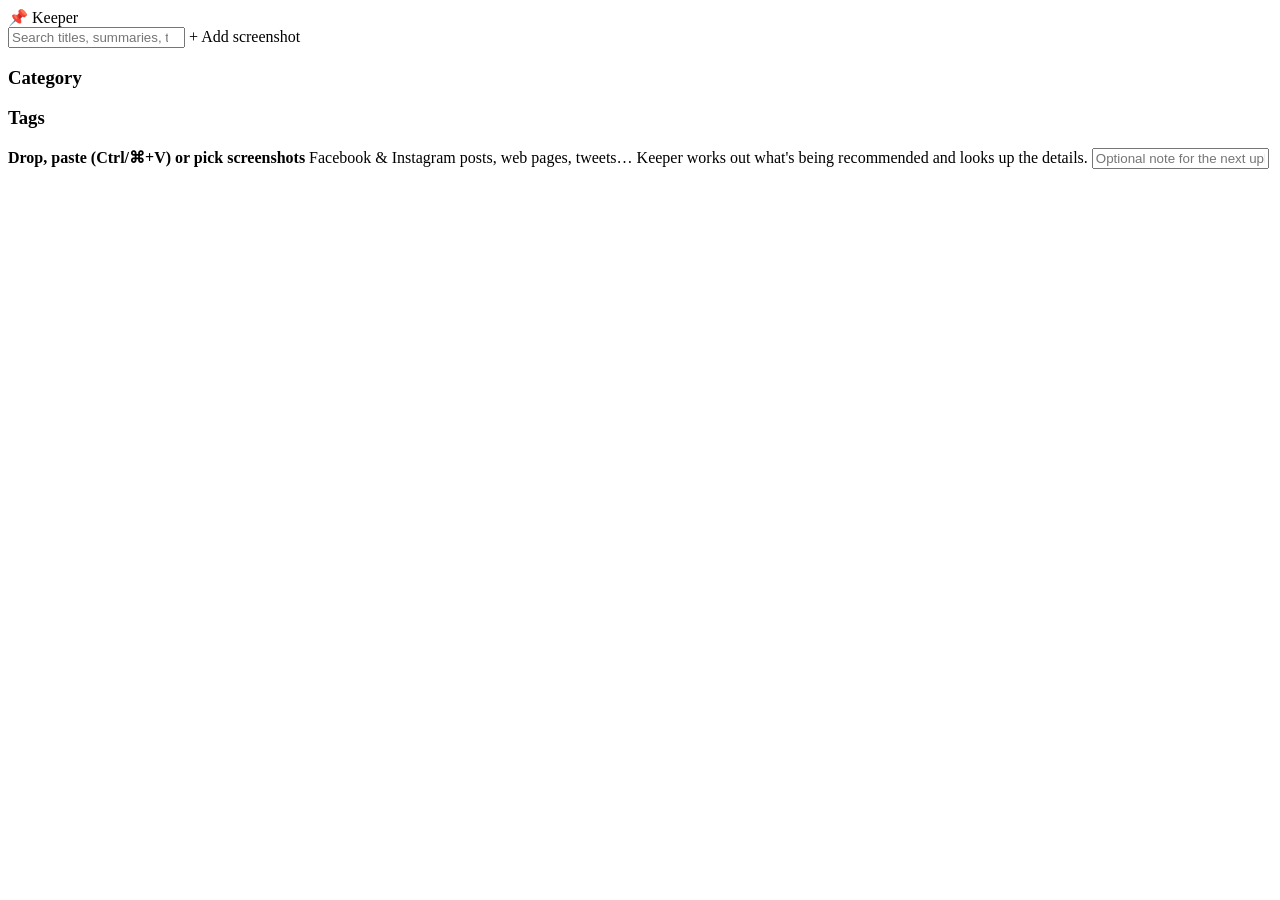
==== keeper/static/index.html @ 1fe4c8e2 "Keeper: screenshot-to-catalogue app with Claude identification and metadata enrichment FastAPI backe" ====
<!doctype html>
<html lang="en">
<head>
  <meta charset="utf-8">
  <meta name="viewport" content="width=device-width, initial-scale=1">
  <title>Keeper</title>
  <link rel="icon" href="data:image/svg+xml,<svg xmlns='http://www.w3.org/2000/svg' viewBox='0 0 100 100'><text y='.9em' font-size='90'>📌</text></svg>">
  <link rel="stylesheet" href="/static/style.css">
</head>
<body>
  <header class="topbar">
    <div class="brand">📌 Keeper</div>
    <input id="search" type="search" placeholder="Search titles, summaries, tags, text in screenshots…" autocomplete="off">
    <label class="btn primary" for="file-input">+ Add screenshot</label>
    <input id="file-input" type="file" accept="image/png,image/jpeg,image/webp,image/gif" multiple hidden>
  </header>

  <main class="layout">
    <aside class="filters">
      <section>
        <h3>Category</h3>
        <div id="categories" class="chips"></div>
      </section>
      <section>
        <h3>Tags</h3>
        <div id="tags" class="chips"></div>
      </section>
    </aside>

    <section class="content">
      <div id="dropzone" class="dropzone">
        <strong>Drop, paste (Ctrl/⌘+V) or pick screenshots</strong>
        <span>Facebook & Instagram posts, web pages, tweets… Keeper works out what's being recommended and looks up the details.</span>
        <input id="note" type="text" placeholder="Optional note for the next upload (e.g. “Dana recommended this”)">
      </div>
      <div id="active-filters" class="active-filters"></div>
      <div id="grid" class="grid"></div>
      <p id="empty" class="empty" hidden>Nothing here yet.</p>
    </section>
  </main>

  <dialog id="detail"></dialog>
  <div id="toast" class="toast" hidden></div>

  <script src="/static/app.js"></script>
</body>
</html>
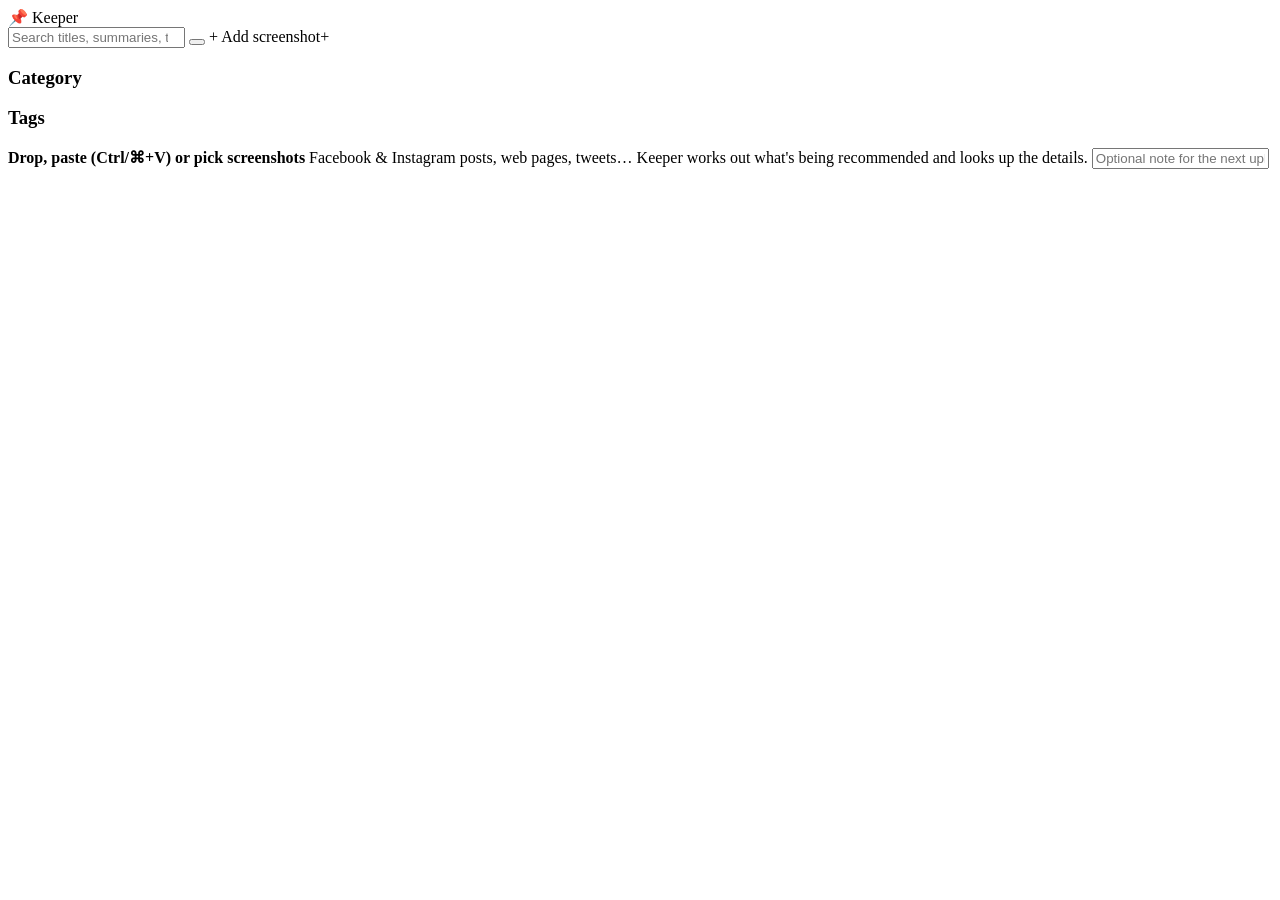
==== commit 9286c8b9: "Add installable offline PWA, confidence scores, and manual correction PWA: - Web manifest, icons, iO" ====
--- a/keeper/static/index.html
+++ b/keeper/static/index.html
@@ -2,16 +2,26 @@
 <html lang="en">
 <head>
   <meta charset="utf-8">
-  <meta name="viewport" content="width=device-width, initial-scale=1">
+  <meta name="viewport" content="width=device-width, initial-scale=1, viewport-fit=cover">
   <title>Keeper</title>
-  <link rel="icon" href="data:image/svg+xml,<svg xmlns='http://www.w3.org/2000/svg' viewBox='0 0 100 100'><text y='.9em' font-size='90'>📌</text></svg>">
+  <meta name="description" content="Save screenshots of recommendations; Keeper identifies them and looks up the details.">
+  <link rel="manifest" href="/static/manifest.webmanifest">
+  <link rel="icon" type="image/png" href="/static/icons/favicon.png">
+  <link rel="apple-touch-icon" href="/static/icons/apple-touch-icon.png">
+  <meta name="apple-mobile-web-app-capable" content="yes">
+  <meta name="mobile-web-app-capable" content="yes">
+  <meta name="apple-mobile-web-app-title" content="Keeper">
+  <meta name="apple-mobile-web-app-status-bar-style" content="default">
+  <meta name="theme-color" content="#f6f5f2" media="(prefers-color-scheme: light)">
+  <meta name="theme-color" content="#151412" media="(prefers-color-scheme: dark)">
   <link rel="stylesheet" href="/static/style.css">
 </head>
 <body>
   <header class="topbar">
     <div class="brand">📌 Keeper</div>
     <input id="search" type="search" placeholder="Search titles, summaries, tags, text in screenshots…" autocomplete="off">
-    <label class="btn primary" for="file-input">+ Add screenshot</label>
+    <button id="sync-status" class="sync-status" type="button" title="Sync status"></button>
+    <label class="btn primary" for="file-input"><span class="add-long">+ Add screenshot</span><span class="add-short">+</span></label>
     <input id="file-input" type="file" accept="image/png,image/jpeg,image/webp,image/gif" multiple hidden>
   </header>
 
@@ -33,6 +43,7 @@
         <span>Facebook & Instagram posts, web pages, tweets… Keeper works out what's being recommended and looks up the details.</span>
         <input id="note" type="text" placeholder="Optional note for the next upload (e.g. “Dana recommended this”)">
       </div>
+      <div id="banner" class="banner" hidden></div>
       <div id="active-filters" class="active-filters"></div>
       <div id="grid" class="grid"></div>
       <p id="empty" class="empty" hidden>Nothing here yet.</p>
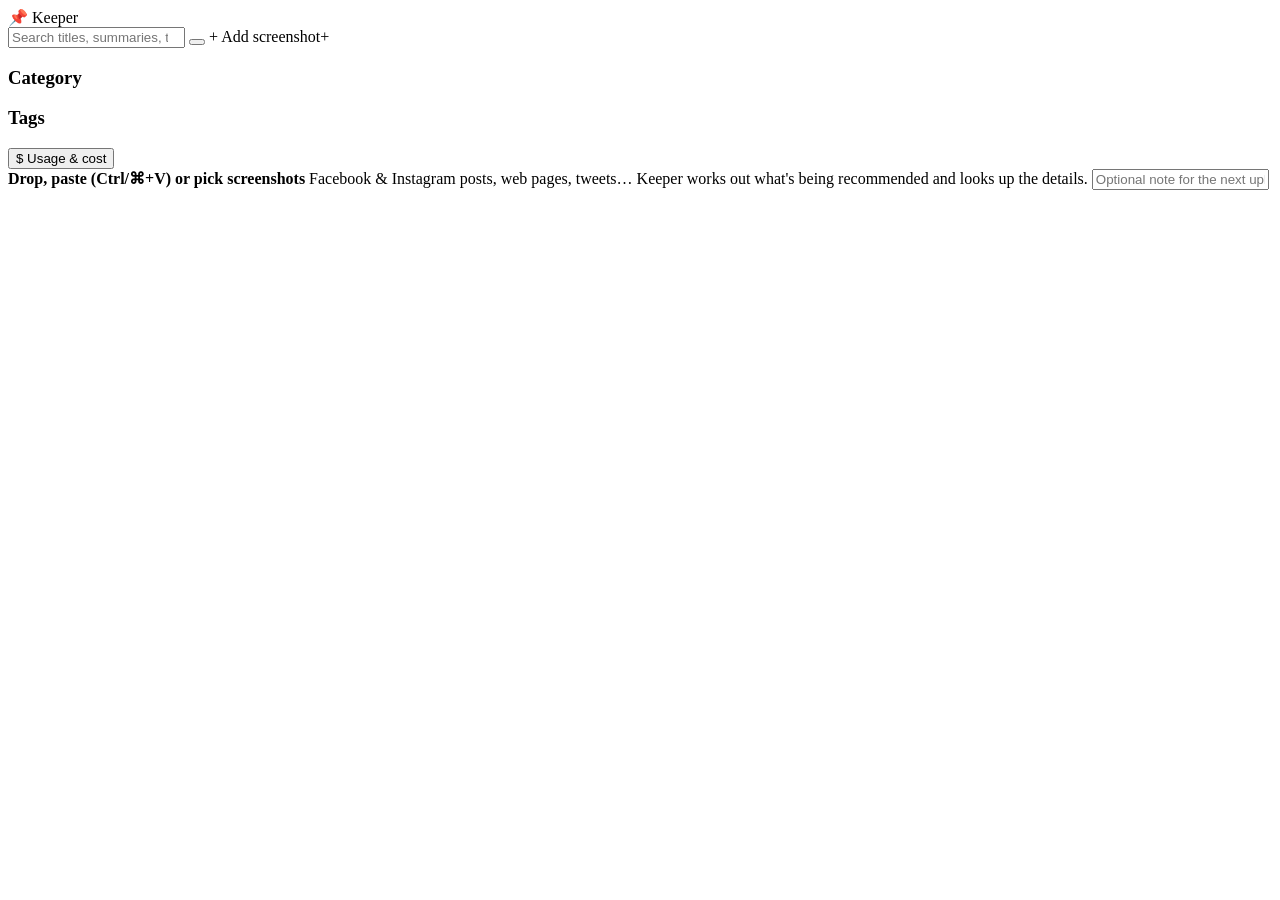
==== commit 5294093c: "Measure real usage and cost; batch, effort and fetch-cap cost controls; docs Usage tracking: - Every" ====
--- a/keeper/static/index.html
+++ b/keeper/static/index.html
@@ -35,6 +35,9 @@
         <h3>Tags</h3>
         <div id="tags" class="chips"></div>
       </section>
+      <section class="usage-link">
+        <button class="btn small" data-action="usage">$ Usage &amp; cost</button>
+      </section>
     </aside>
 
     <section class="content">
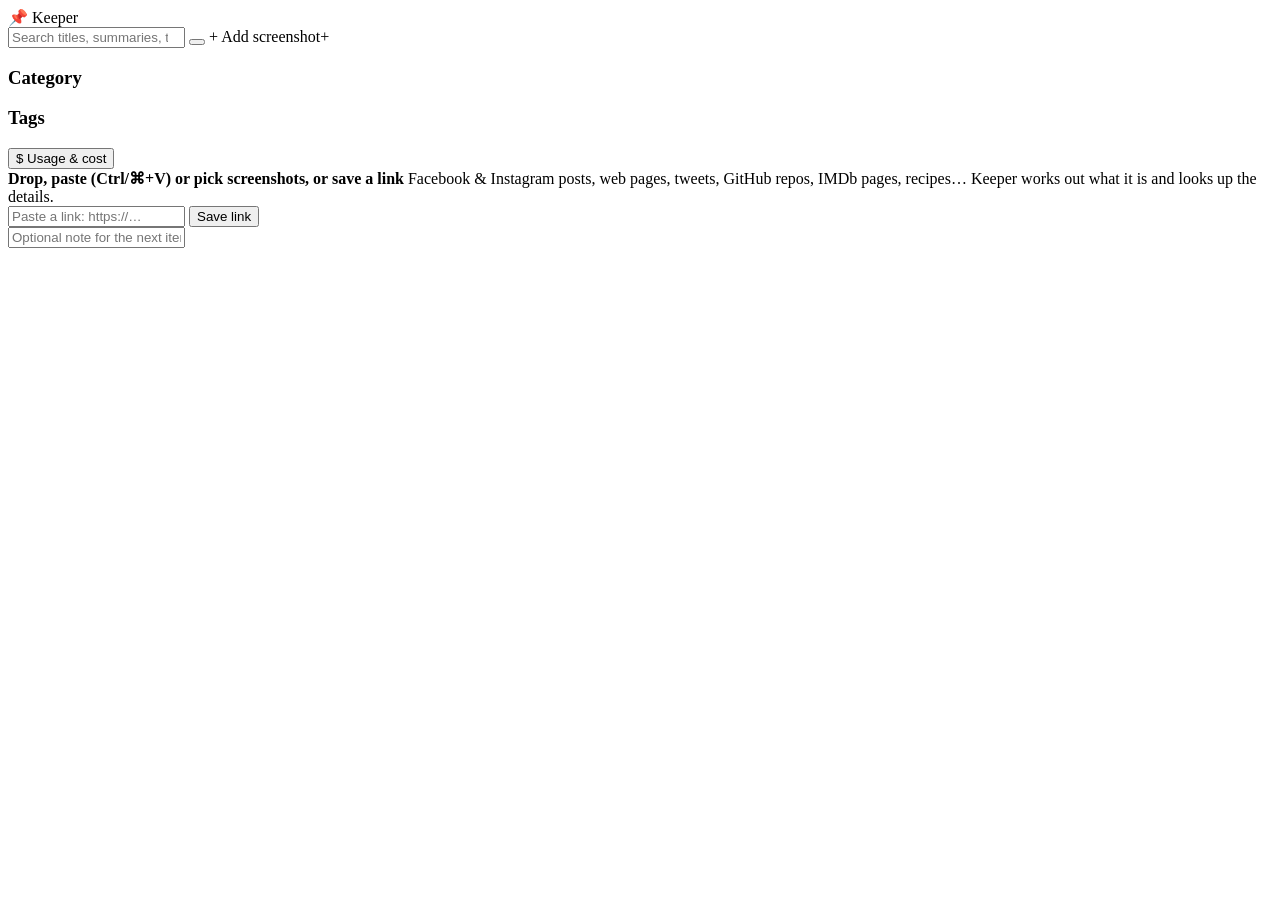
==== commit 3d6d7938: "Capture links; readability extraction; SSRF protection; roadmap Link capture (POST /api/items with u" ====
--- a/keeper/static/index.html
+++ b/keeper/static/index.html
@@ -42,9 +42,13 @@
 
     <section class="content">
       <div id="dropzone" class="dropzone">
-        <strong>Drop, paste (Ctrl/⌘+V) or pick screenshots</strong>
-        <span>Facebook & Instagram posts, web pages, tweets… Keeper works out what's being recommended and looks up the details.</span>
-        <input id="note" type="text" placeholder="Optional note for the next upload (e.g. “Dana recommended this”)">
+        <strong>Drop, paste (Ctrl/⌘+V) or pick screenshots, or save a link</strong>
+        <span>Facebook & Instagram posts, web pages, tweets, GitHub repos, IMDb pages, recipes… Keeper works out what it is and looks up the details.</span>
+        <form id="link-form" class="link-form" autocomplete="off">
+          <input id="link-input" type="text" inputmode="url" autocorrect="off" spellcheck="false" placeholder="Paste a link: https://…" enterkeyhint="go" autocapitalize="off">
+          <button class="btn" type="submit">Save link</button>
+        </form>
+        <input id="note" type="text" placeholder="Optional note for the next item (e.g. “Dana recommended this”)">
       </div>
       <div id="banner" class="banner" hidden></div>
       <div id="active-filters" class="active-filters"></div>
